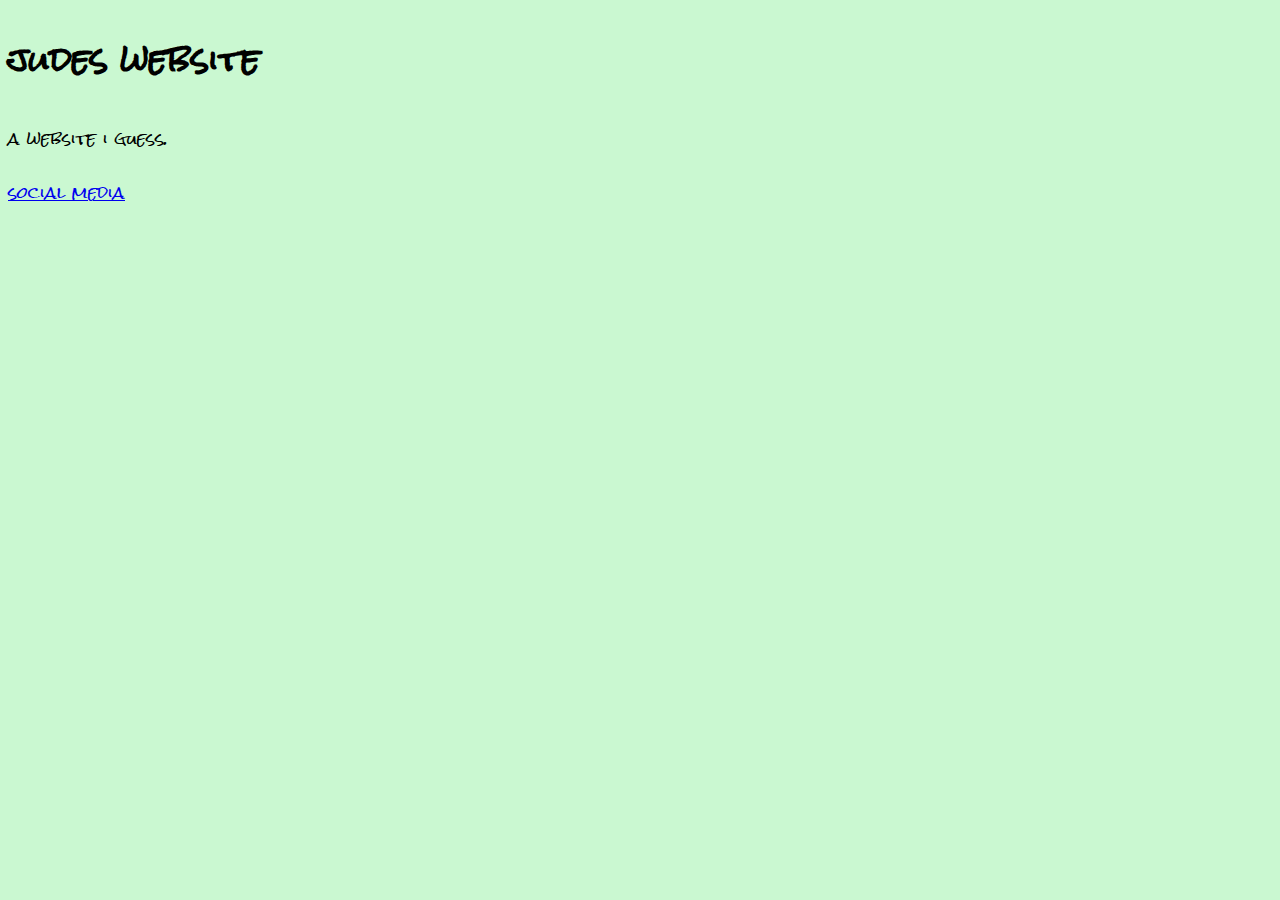
==== index.html @ 3ea33cd7 "Update index.html" ====
<!DOCTYPE html>
<html>



    <title>JUDE</title>
    <head>
        <link rel="stylesheet" href="https://fonts.googleapis.com/css?family=Rock+Salt">
        <style>
        body {
          font-family: "Rock Salt", cursive;
        }
        </style>
        </head>
<body style="background-color:rgb(202, 248, 209);">
  <h1>judes website</h1>
  <p>a website i guess.</p>
<a href="social.html">social media</a>

</body>
</html>
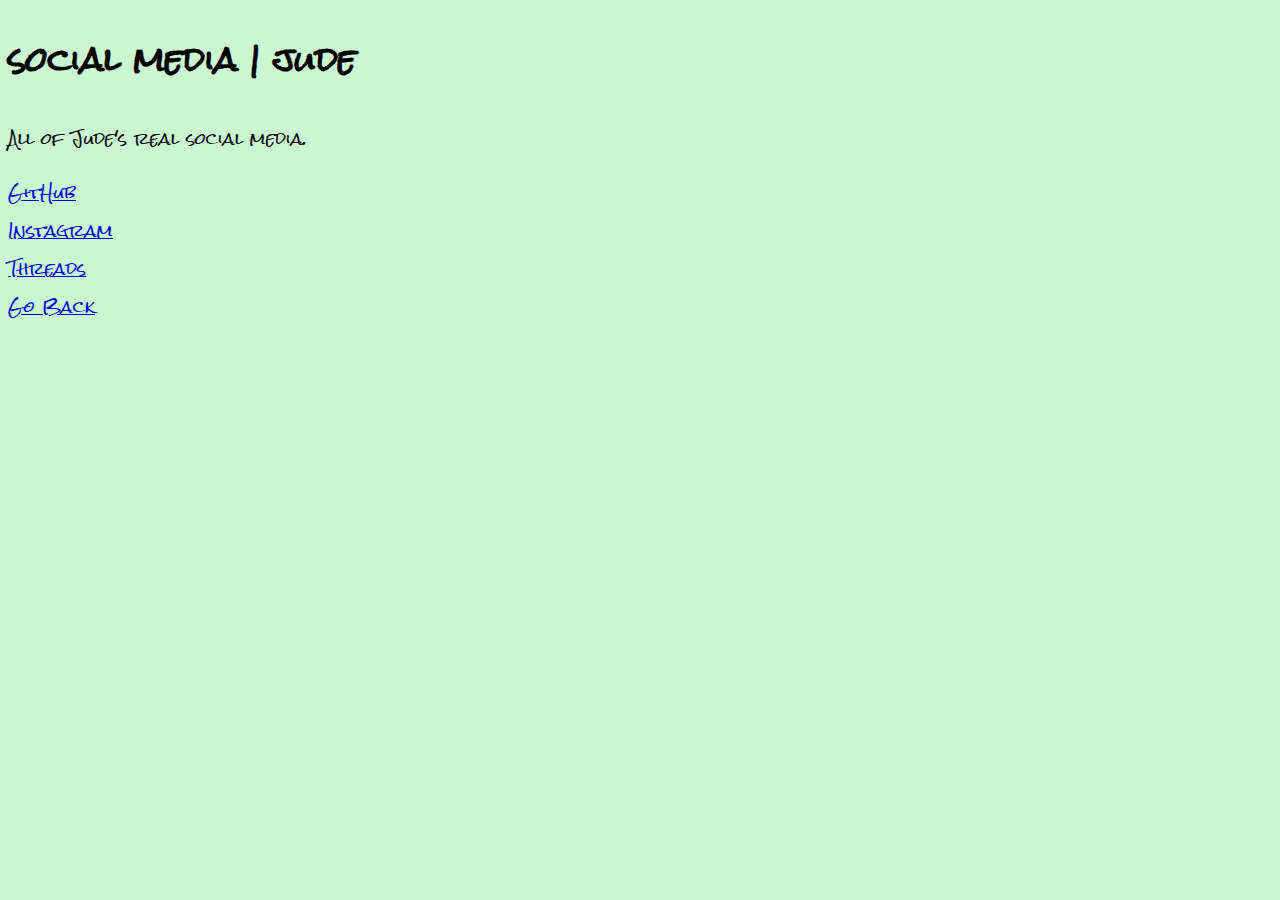
==== commit e183e199: "Mobile Optimization for index.html" ====
--- a/index.html
+++ b/index.html
@@ -1,21 +1,28 @@
 <!DOCTYPE html>
 <html>
 
+<head>
+  <title>jude's socials</title>
+  <meta name="viewport" content="width=device-width, initial-scale=1.0">
 
+  <link rel="icon" href="favicons/socials_favicon.ico" type="image/x-icon">
 
-    <title>JUDE</title>
-    <head>
-        <link rel="stylesheet" href="https://fonts.googleapis.com/css?family=Rock+Salt">
-        <style>
-        body {
-          font-family: "Rock Salt", cursive;
-        }
-        </style>
-        </head>
+  <link rel="stylesheet" href="https://fonts.googleapis.com/css?family=Rock+Salt">
+  <style>
+    body {
+      font-family: "Rock Salt", cursive;
+    }
+  </style>
+</head>
+
 <body style="background-color:rgb(202, 248, 209);">
-  <h1>judes website</h1>
-  <p>a website i guess.</p>
-<a href="social.html">social media</a>
+  <h1>social media | jude</h1>
+  <p>All of Jude's real social media.</p>
+  <a href="https://github.com/dajude">GitHub</a><br>
+  <a href="https://instagram.com/jude2.lol">Instagram</a><br>
+  <a href="https://threads.net/jude2.lol">Threads</a><br>
+  <a href="index.html">Go Back</a>
 
 </body>
+
 </html>
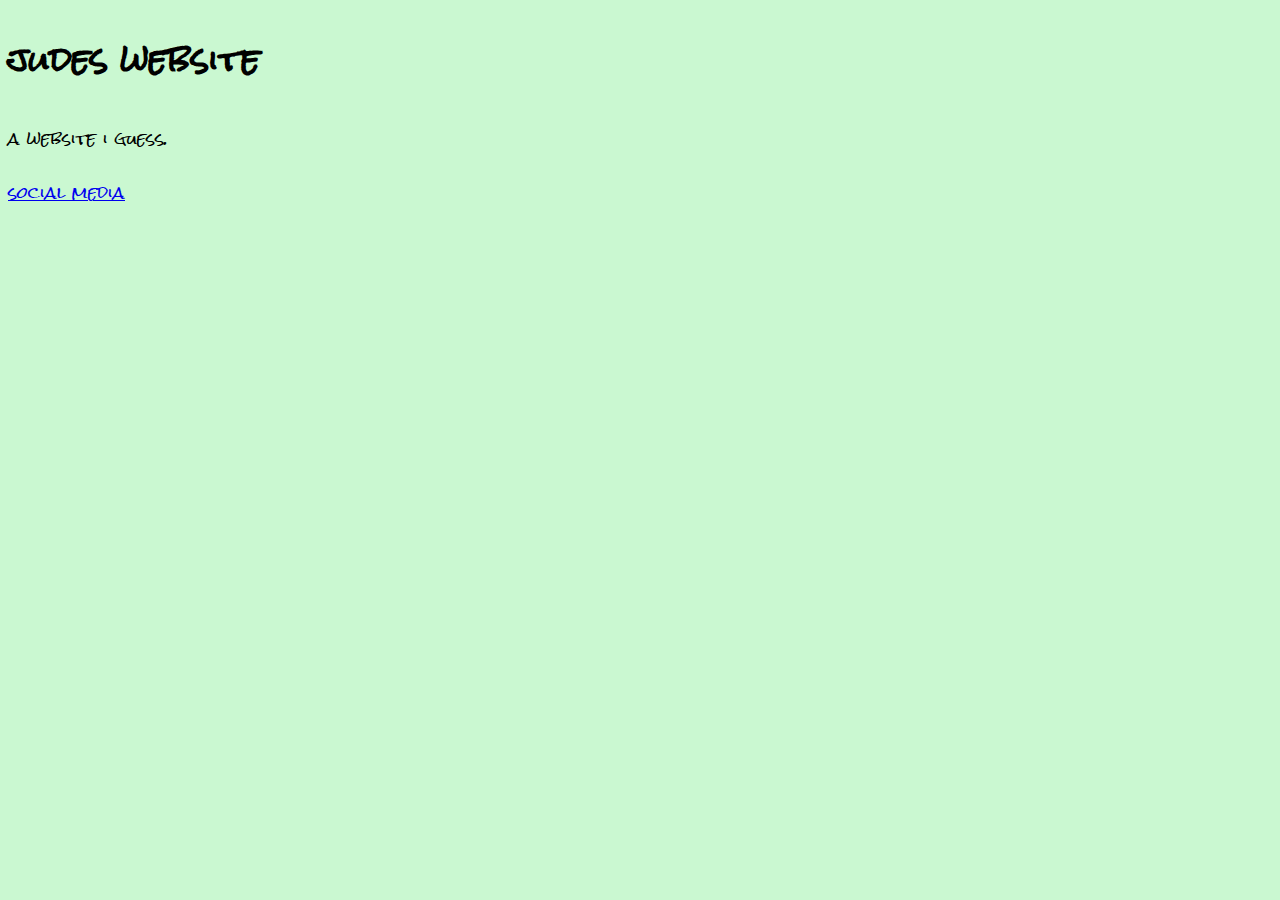
==== commit d7adcd1a: "Mobile Optimization for index.html" ====
--- a/index.html
+++ b/index.html
@@ -1,28 +1,24 @@
 <!DOCTYPE html>
 <html>
 
-<head>
-  <title>jude's socials</title>
-  <meta name="viewport" content="width=device-width, initial-scale=1.0">
 
-  <link rel="icon" href="favicons/socials_favicon.ico" type="image/x-icon">
 
-  <link rel="stylesheet" href="https://fonts.googleapis.com/css?family=Rock+Salt">
-  <style>
-    body {
-      font-family: "Rock Salt", cursive;
-    }
-  </style>
-</head>
+    <title>jude's website</title>
+    <meta name="viewport" content="width=device-width, initial-scale=1.0">
 
+    <link rel="icon" href="favicons/homepage.ico" type="image/x-icon">
+    <head>
+        <link rel="stylesheet" href="https://fonts.googleapis.com/css?family=Rock+Salt">
+        <style>
+        body {
+          font-family: "Rock Salt", cursive;
+        }
+        </style>
+        </head>
 <body style="background-color:rgb(202, 248, 209);">
-  <h1>social media | jude</h1>
-  <p>All of Jude's real social media.</p>
-  <a href="https://github.com/dajude">GitHub</a><br>
-  <a href="https://instagram.com/jude2.lol">Instagram</a><br>
-  <a href="https://threads.net/jude2.lol">Threads</a><br>
-  <a href="index.html">Go Back</a>
+  <h1>judes website</h1>
+  <p>a website i guess.</p>
+<a href="social.html">social media</a>
 
 </body>
-
 </html>
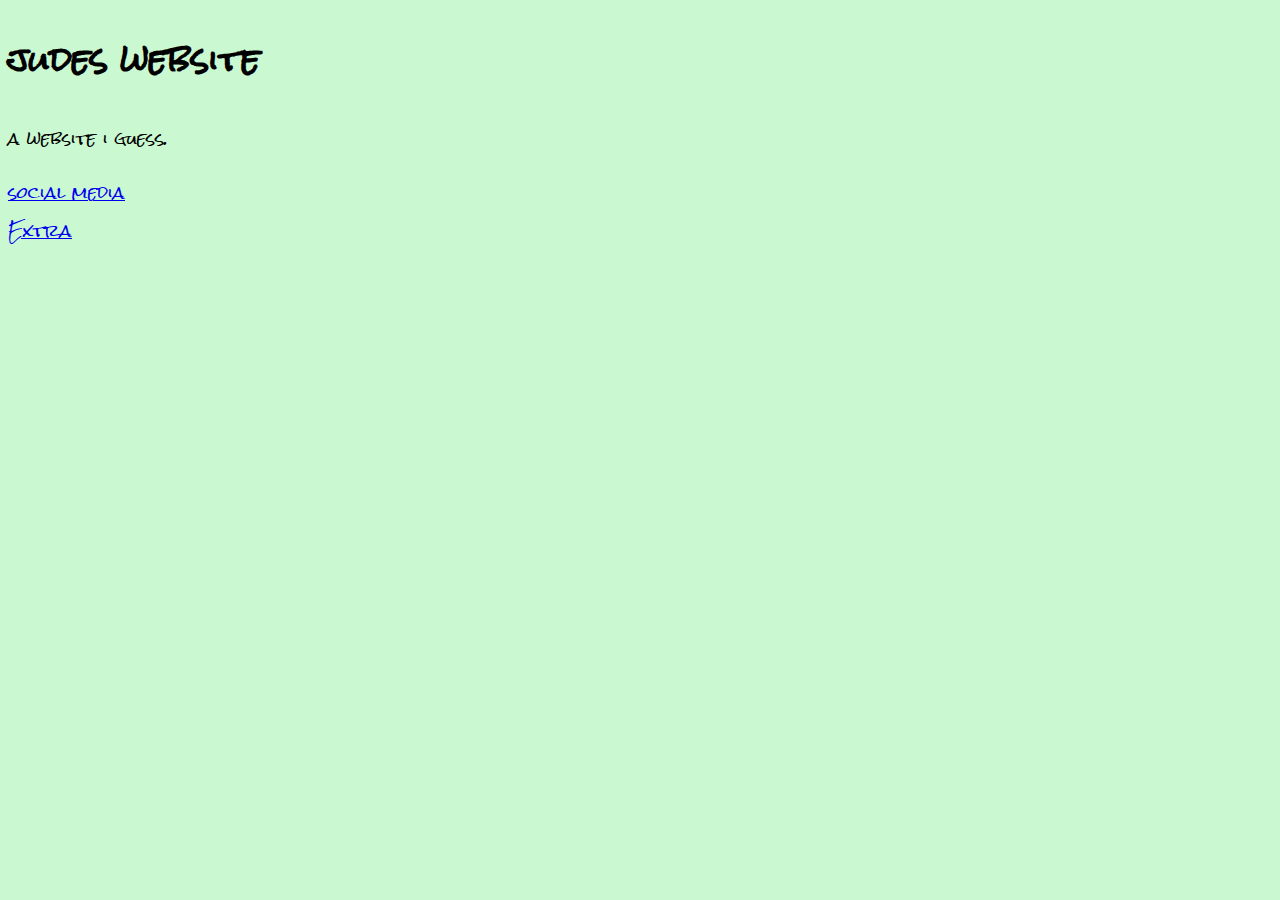
==== commit 8dd713a8: "A new extras page." ====
--- a/index.html
+++ b/index.html
@@ -18,7 +18,8 @@
 <body style="background-color:rgb(202, 248, 209);">
   <h1>judes website</h1>
   <p>a website i guess.</p>
-<a href="social.html">social media</a>
+<a href="social.html">social media</a><br>
+<a href="extra_page.html">Extra</a>
 
 </body>
 </html>
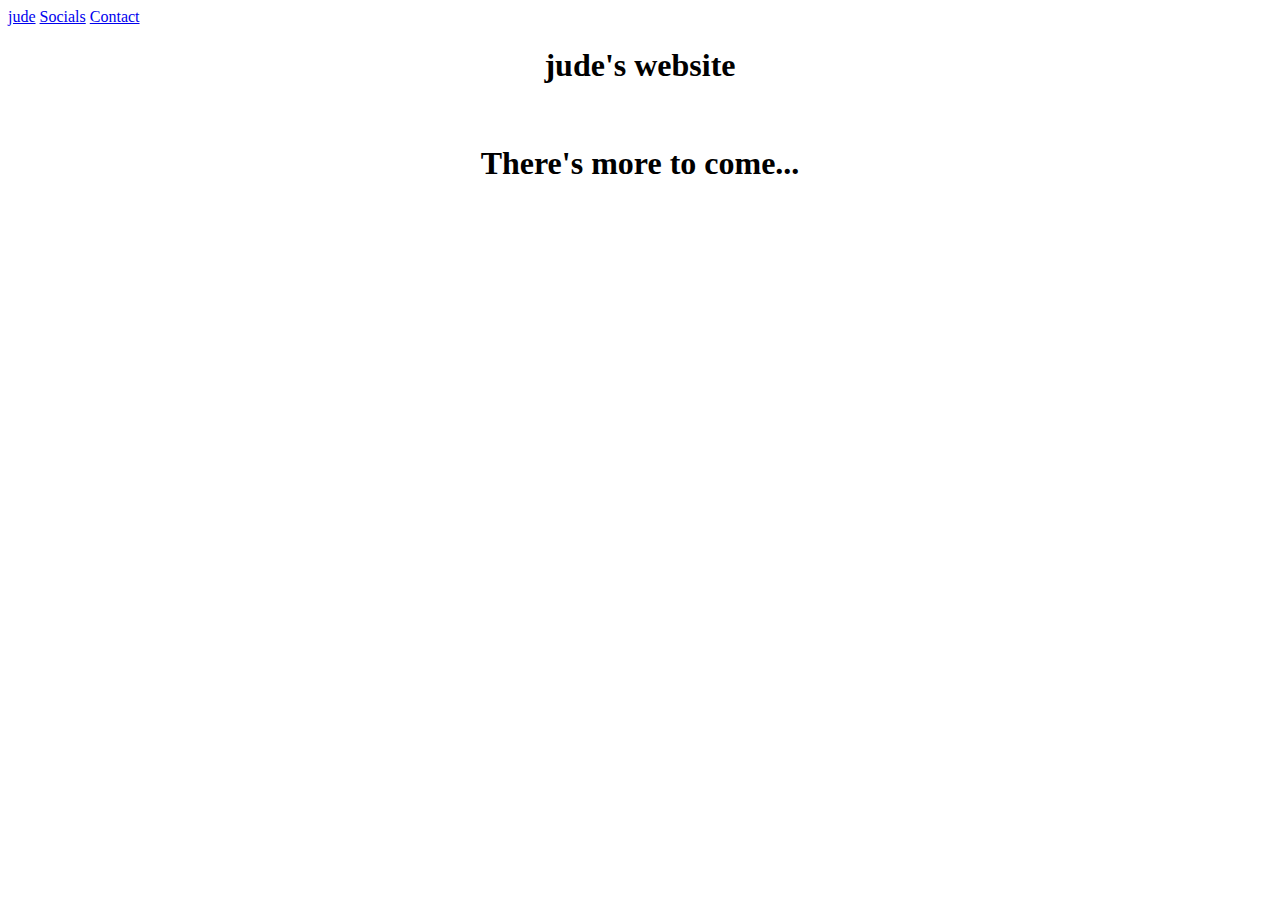
==== commit a7855231: "The new redesign for index" ====
--- a/index.html
+++ b/index.html
@@ -1,25 +1,23 @@
 <!DOCTYPE html>
 <html>
-
-
-
-    <title>jude's website</title>
-    <meta name="viewport" content="width=device-width, initial-scale=1.0">
-
-    <link rel="icon" href="favicons/homepage.ico" type="image/x-icon">
-    <head>
-        <link rel="stylesheet" href="https://fonts.googleapis.com/css?family=Rock+Salt">
-        <style>
-        body {
-          font-family: "Rock Salt", cursive;
-        }
-        </style>
-        </head>
-<body style="background-color:rgb(202, 248, 209);">
-  <h1>judes website</h1>
-  <p>a website i guess.</p>
-<a href="social.html">social media</a><br>
-<a href="extra_page.html">Extra</a>
-
+<head>
+    <link rel="shortcut icon" href="favicons/index.ico">
+    <link rel="stylesheet" href="index_files/styles.css">
+    <nav>
+        <a href="index.html">jude</a>
+        <a href="socials.html">Socials</a>
+        <a href="#">Contact</a>
+      </nav>
+      
+<title>jude's website</title>
+<style>
+h1 {
+  text-align: center;
+}
+</style>
+</head>
+<body>
+<h1>jude's website</h1><br>
+<h1>There's more to come...</h1>
 </body>
 </html>
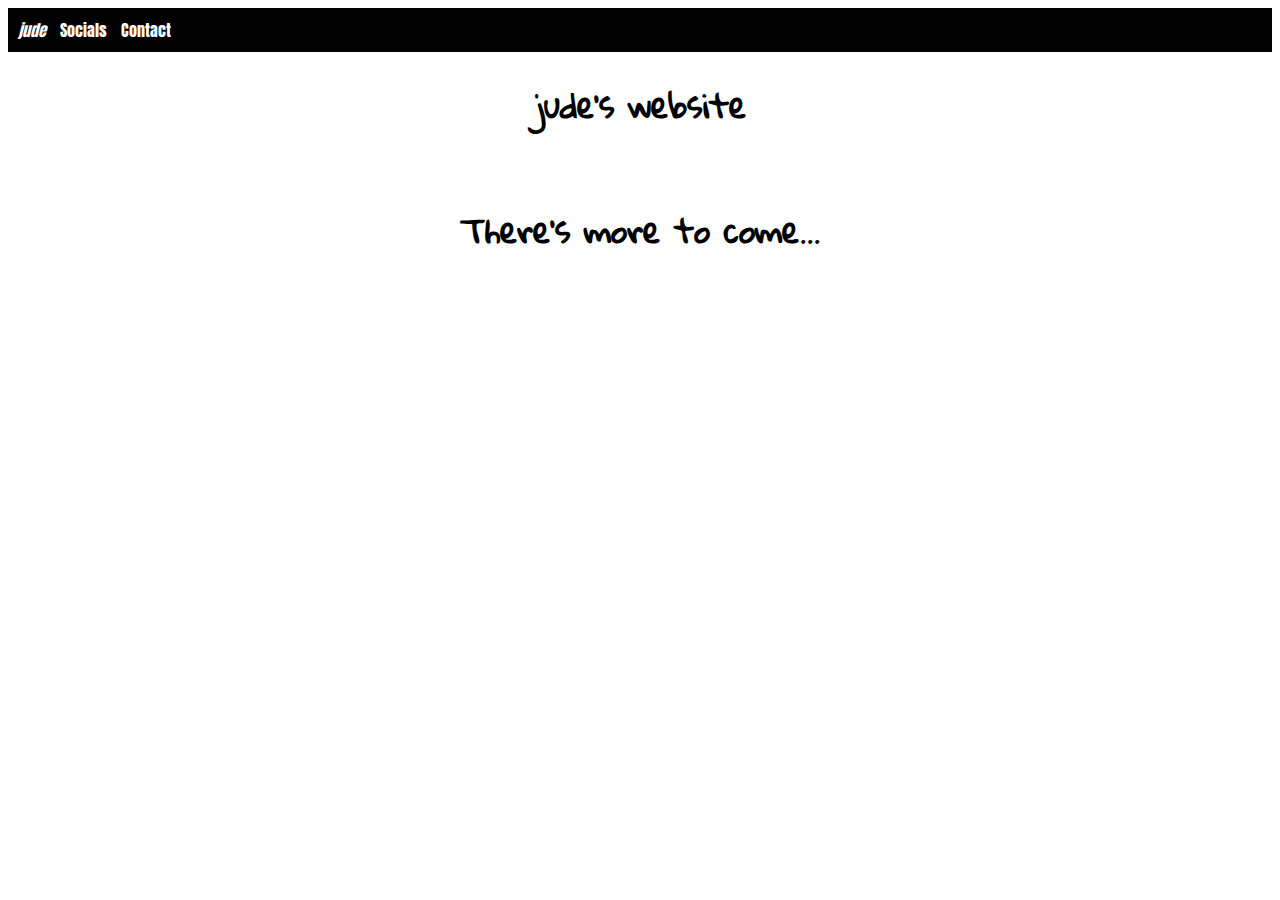
==== commit 773223f1: "Update to use Contact page" ====
--- a/index.html
+++ b/index.html
@@ -6,7 +6,7 @@
     <nav>
         <a href="index.html">jude</a>
         <a href="socials.html">Socials</a>
-        <a href="#">Contact</a>
+        <a href="contact.html">Contact</a>
       </nav>
       
 <title>jude's website</title>
--- a/index_files/styles.css
+++ b/index_files/styles.css
@@ -0,0 +1,32 @@
+@import url('https://fonts.googleapis.com/css2?family=Anton&family=Gloria+Hallelujah&display=swap');
+
+h1 {
+  font-family: 'Gloria Hallelujah';
+}
+
+nav {
+  background-color: #000;
+  color: #fff;
+  padding: 10px;
+}
+
+nav a {
+  margin-right: 10px;
+  text-decoration: none;
+  color: #fff;
+  font-family: 'Anton';
+}
+
+nav a:first-child {
+  text-transform: lowercase;
+  font-style: italic;
+}
+
+.button {
+  width: 200px;
+  height: 50px;
+  display: block;
+  margin: 0 auto;
+  padding: 10px 20px;
+  background-color: #CAF8D1;
+  border-radius: 5px;